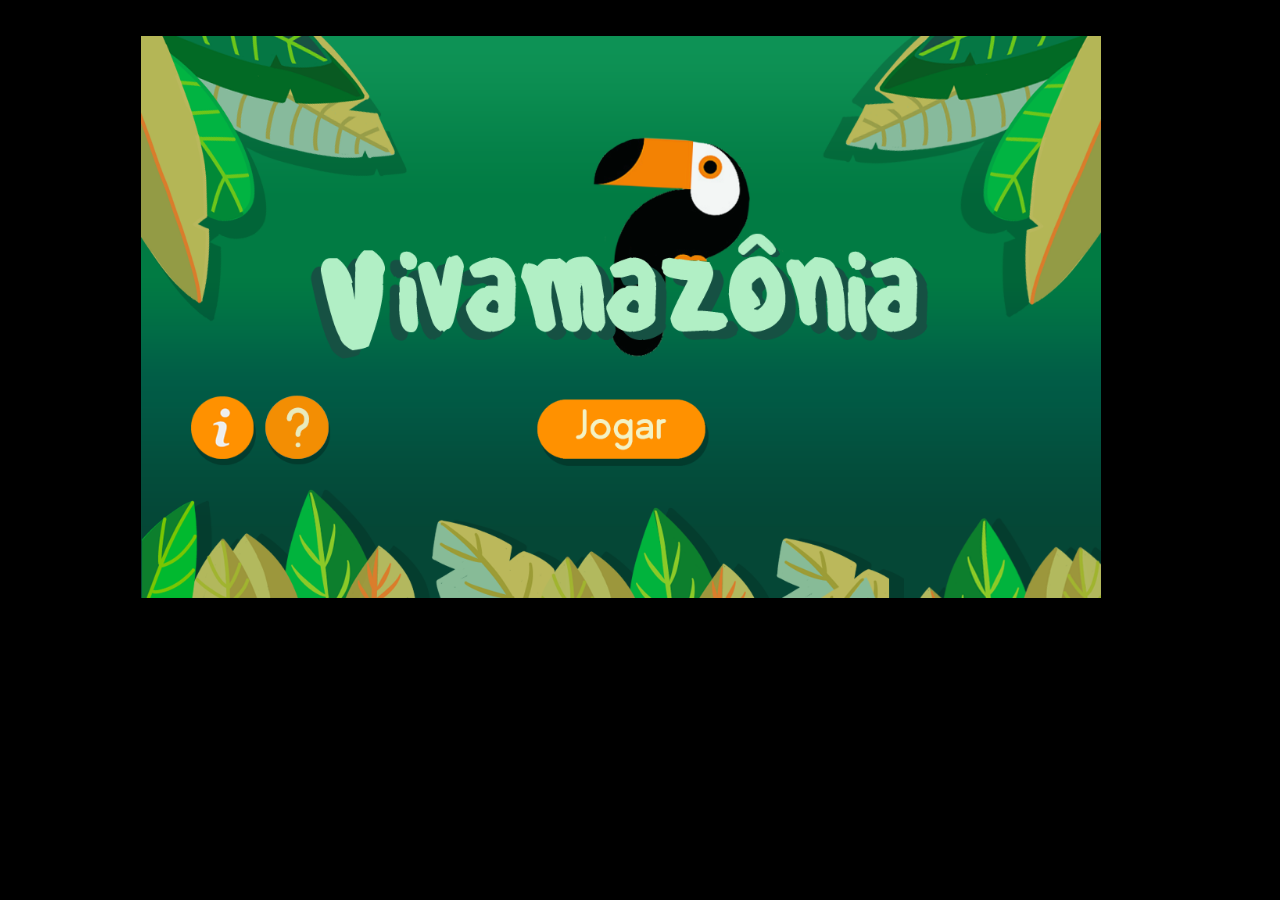
==== index.html @ 50bfc548 "designs" ====
<html>
    <head>
        <meta charset="utf-8" />
        <link rel="stylesheet" type="text/css" href="css/style.css" />
        <link rel="stylesheet" type="text/css" href="css/locais.css" />
        <link rel="stylesheet" type="text/css" href="css/sede.css" />
        <link rel="stylesheet" type="text/css" href="css/trafico_animais.css" />
        <link rel="stylesheet" type="text/css" href="css/queimada.css" />
        <link rel="stylesheet" type="text/css" href="css/poluicao.css" />
        <link rel="stylesheet" type="text/css" href="css/desmatamento.css" />
        <script src="js/jquery.min.js"></script>
    </head>
    <body>
        
        <div id="main_div" class="inicio">
            <div id="inicio">
                <div id="info_btn"></div>
                <div id="como_jogar_btn"></div>
                <div id="jogar_btn"></div>
            </div>
            <div id="floresta">
                <div id="floresta_btn"></div>
                <div id="animais_btn"></div>
                <div id="reflorestamento_btn"></div>
                <div id="lago_btn"></div>
                <div id="sede_btn"></div>
            </div>
            <div id="voltar_btn"></div>
            <div id="comunica" onclick="proxima_fala()">
                <div id="comunica_personagem">
                    
                </div>
                <div id="caixa_texto">
                    <div id="texto"></div>
                    <div id="proxima_fala_btn"></div>
                </div>
            </div>
            <br/>
            <br/>
            <br/>
            <br/>
            <br/>
            <br/>
            <div id="trafico_animais">
                <div id="lanterna">
                    <div id="luz1"><div id="ident1"></div></div>
                    <div id="luz2"><div id="ident2"></div></div>
                </div>
                <div id="trafico_animais_jaula">
                    <div id="trafico_animais_carregando"></div>
                    <div id="trafico_animais_inicio_jaula"></div>
                    <div id="trafico_animais_fim_jaula"></div>
                </div>
            </div>
            <div id="queimadas_resgatar">
                <div id="queimadas_resgatar_onça"></div>
                <div id="queimadas_resgatar_harpia"></div>
                <div id="queimadas_resgatar_tucano"></div>
                <div id="queimadas_resgatar_anta"></div>
            </div>
            <div id="queimadas_apagar">
                <div class="linha-queimada linha1">
                    <div class="local-queimada"></div>
                    <div class="local-queimada"></div>
                    <div class="local-queimada"></div>
                    <div class="local-queimada"></div>
                    <div class="local-queimada"></div>
                    <div class="local-queimada"></div>
                    <div class="local-queimada"></div>
                    <div class="local-queimada"></div>
                </div>
                <div class="linha-queimada linha2">
                    <div class="local-queimada"></div>
                    <div class="local-queimada"></div>
                    <div class="local-queimada"></div>
                    <div class="local-queimada"></div>
                    <div class="local-queimada"></div>
                    <div class="local-queimada"></div>
                    <div class="local-queimada"></div>
                    <div class="local-queimada"></div>
                </div>
                <div class="linha-queimada linha3">
                    <div class="local-queimada"></div>
                    <div class="local-queimada"></div>
                    <div class="local-queimada"></div>
                    <div class="local-queimada"></div>
                    <div class="local-queimada"></div>
                    <div class="local-queimada"></div>
                    <div class="local-queimada"></div>
                    <div class="local-queimada"></div>
                </div>
                <div class="linha-queimada linha4">
                    <div class="local-queimada"></div>
                    <div class="local-queimada"></div>
                    <div class="local-queimada"></div>
                    <div class="local-queimada"></div>
                    <div class="local-queimada"></div>
                    <div class="local-queimada"></div>
                    <div class="local-queimada"></div>
                    <div class="local-queimada"></div>
                </div>
            </div>
            <div id="desmatamento">
                <div id="area_desmatada">
                    <div class="planta_desmatamento tronco"></div>
                    <div class="planta_desmatamento tronco"></div>
                    <div class="planta_desmatamento tronco"></div>
                    <div class="planta_desmatamento tronco"></div>
                    <div class="planta_desmatamento tronco"></div>
                    <div class="planta_desmatamento tronco"></div>
                </div>
                <div id="ferramentas_desmatamento">
                    <div id="pá_desmatamento" onclick="mudar('pa')"></div>
                    <div id="enxada_desmatamento" onclick="mudar('enxada')"></div>
                    <div id="muda_desmatamento" onclick="mudar('muda')"></div>
                    <div id="regador_desmatamento" onclick="mudar('regador')"></div>
                </div>
            </div>
            <div id="poluicao">
                <div id="poluicao_esteira1"></div>
                <div id="poluicao_esteira2"></div>
                <div id="poluicao_lixeiras">
                    <div class="plastico" onclick="jogarLixo('plastico')"></div>
                    <div class="papel" onclick="jogarLixo('papel')"></div>
                    <div class="metal" onclick="jogarLixo('metal')"></div>
                    <div class="vidro" onclick="jogarLixo('vidro')"></div>
                </div>
            </div>
            <div id="sede">
                <div id="sede_menu">
                    <div id="sede_onça"><div class="bloqueado"></div></div>
                    <div id="sede_harpia"><div class="bloqueado"></div></div>
                    <div id="sede_tucano"><div class="bloqueado"></div></div>
                    <div id="sede_anta"><div class="bloqueado"></div></div>
                    <div id="sede_jacaretinga"><div class="bloqueado"></div></div>
                    <div id="sede_boto"><div class="bloqueado"></div></div>
                    <div id="sede_peixe_boi"><div class="bloqueado"></div></div>
                    <div id="sede_pirarucu"><div class="bloqueado"></div></div>
                </div>
                <div id="sede_onça_info" class="sede_info">
                    <div class="titulo">
                        <h1>Onca-Pintada</h1>
                    </div>
                    <div class="imagens">
                        <img src="https://s2.glbimg.com/MRvxwNk-tYkvrnJihlxI3A-bkm0=/0x0:2000x1500/984x0/smart/filters:strip_icc()/s.glbimg.com/jo/g1/f/original/2019/01/14/img_7549_felino_aJjLrq4.jpg" style="width: 100%;" />
                        <div class="texto">
                            Falar em mata atlântica sem citar a onça-pintada é o mesmo que ir à praia e não ver o mar. Na Amazônia elas existem em menor quantidade que no Pantanal, devido à dificuldade de encontrar alimento por ali. Suas presas mais comuns são os animais jovens, idosos e doentes. As onças gostam de caçadas fáceis. 
                        </div>
                    </div>
                </div>
                <div id="sede_harpia_info" class="sede_info">
                    <div class="titulo">
                        <h1>harpia</h1>
                    </div>
                    <div class="imagens">
                        <img src="https://uploads.bemparana.com.br/upload/image/noticia/noticia_340458_img1_harpia.jpg" style="width: 100%;" />
                        <div class="texto">
                            Com aproximadamente dois metros de envergadura de asas abertas e com garras do mesmo tamanho das de um urso-pardo, a harpia, também conhecida como gavião-real, é considerada a ave de rapina mais poderosa do mundo. Mesmo com esse tamanho todo, ela voa de maneira tranquila e habilidosa entre as árvores da floresta.
                        </div>
                    </div>
                </div>
                <div id="sede_tucano_info" class="sede_info">
                    <div class="titulo">
                        <h1>Tucano</h1>
                    </div>
                    <div class="imagens">
                        <img src="https://casadospassaros.net/wp-content/uploads/2016/12/Tucano-Toco-1200x720.jpg" style="width: 100%;" />
                        <div class="texto">
                            Os tucanos alimentam-se principalmente de frutas, mas também podem comer insetos, cobras, rãs e lagartos. Muitas vezes eles invadem os ninhos de pássaros canoros e comem seus ovos ou até mesmo seus filhotes. Para se alimentar, o tucano pega a comida com a ponta do bico e joga a cabeça para trás, mandando o alimento para a garganta. 
                        </div>
                    </div>
                </div>
                <div id="sede_anta_info" class="sede_info">
                    <div class="titulo">
                        <h1>Anta</h1>
                    </div>
                    <div class="imagens">
                        <img src="https://www.infoescola.com/wp-content/uploads/2008/06/anta-filhote_466133087.jpg" style="width: 100%;" />
                        <div class="texto">
                            O maior mamífero da América do Sul pode ser encontrado em todo país, embora esteja quase extinta na Caatinga. A anta é uma excelente nadadora e mergulha rapidamente quando se sente ameaçada. Na Amazônia, ela visita saleiros naturais para conseguir os alimentos que não obtém em sua dieta de folhas e frutos.
                        </div>
                    </div>
                </div>
                <div id="sede_jacaretinga_info" class="sede_info">
                    <div class="titulo">
                        <h1>Jacaretinga</h1>
                    </div>
                    <div class="imagens">
                        <img src="http://painel.portalamazonia.com/uploads/RTEmagicC_jacares-igarapes-manaus-1.jpg.jpg" style="width: 100%;" />
                        <div class="texto">
                            Quando pequenos estes jacarés alimentam-se de insetos, sapos e outros animais menores, mas na vida adulta costumam comer peixe. Para caçar seu alimento, eles agem de forma bastante preguiçosa: eles abrem a boca contra a correnteza e esperam que algum peixe simplesmente caia na armadilha.
                        </div>
                    </div>
                </div>
                <div id="sede_pirarucu_info" class="sede_info">
                    <div class="titulo">
                        <h1>Pirarucu</h1>
                    </div>
                    <div class="imagens">
                        <img src="http://1.bp.blogspot.com/-wntQBtNSmwQ/T7Pnjyfq-fI/AAAAAAAABfQ/G7tvAlhoD4o/s1600/pirarucu.jpg" style="width: 100%;" />
                        <div class="texto">
                            O pirarucu (Arapaima gigas) é um dos maiores peixes de água doce do planeta. Nativo da Amazônia, ele promove benefícios para o ecossistema e comunidades que vivem da pesca. Seu nome vem de dois termos indígenas pira, “peixe”, e urucum, “vermelho”, devido à cor de sua cauda. Por ser um peixe de grandes dimensões.
                        </div>
                    </div>
                </div>
                <div id="sede_boto_info" class="sede_info">
                    <div class="titulo">
                        <h1>Boto</h1>
                    </div>
                    <div class="imagens">
                        <img src="http://2.bp.blogspot.com/--uXWbHJtwNg/TbdW1iyFycI/AAAAAAAAWj0/sSMw1-7FrIE/s1600/boto-cor-de-rosa.jpg" style="width: 100%;" />
                        <div class="texto">
                            Parte do folclore brasileiro, os botos são conhecidos por seu comportamento brincalhão, semelhante ao dos golfinhos. Eles se alimentam de peixes, lulas e crustáceos que conseguem engolir sem mastigar. Estes animais são ameaçados pois as pessoas acreditam que quem possui um olho deles arranja namorado mais rápido.
                        </div>
                    </div>
                </div>
                <div id="sede_peixe_boi_info" class="sede_info">
                    <div class="titulo">
                        <h1>Peixe boi</h1>
                    </div>
                    <div class="imagens">
                        <img src="https://ferdinandodesousa.files.wordpress.com/2019/07/peixe-boi-3.jpg?w=730" style="width: 100%;" />
                        <div class="texto">
                            Os peixes-bois são mamíferos aquáticos da ordem dos sirênios. O nome foi escolhido por causa do canto desses animais, que fez com que navegadores o associassem às mitológicas sereias. Existem quatro espécies de peixe-boi no mundo, e uma delas vive apenas em água doce, aqui no Brasil, mais especificamente na Amazônia.
                        </div>
                    </div>
                </div>
            </div>
        </div>
    </body>
    <script src="js/telas.js"></script>
    <script src="js/inicial.js"></script>
    <script src="js/falas.js"></script>
    <script src="js/sede.js"></script>
    <script src="js/queimada.js"></script>
    <script src="js/desmatamento.js"></script>
    <script src="js/poluicao.js"></script>
    <script src="js/trafico_animais.js"></script>
    </html>
---- css/style.css ----
@font-face { font-family: Roadbrush; src: url('fonts/KTF-Roadbrush.ttf'); }
@font-face { font-family: Odin; src: url('fonts/Odin Rounded - Regular.otf'); }

@font-face { 
    font-family: AristaPro-Fat; 
    src: url('fonts/Arista\ Light.ttf'); 
}
html{
    background: black;
    cursor: url("../assets/tela/apontador_seta.png"), auto;
}
*{
    z-index: 0;
    cursor: url("../assets/tela/apontador_seta.png"), auto;
}
#comunica{
    display: none;
    position: absolute;
    width: 100%;
    height: 100%;
    z-index: 4;
}
#texto{
    font-family: 'AristaPro-Fat', sans-serif !important;
    letter-spacing: 1px;
}
#caixa_texto{
    width: 67%;
    right: 0%;
    bottom: 0;
    font-family: 'AristaPro-Fat', sans-serif !important;
    position: absolute;
    background-image: url(../assets/dialogo.png);
    background-repeat: no-repeat;
    background-size: 100%;
    height: 36%;
}
#comunica_personagem{
    width: 39.5%;
    left: 0;
    bottom: 0;
    z-index: 4;
    background-image: url(../assets/julia1.png);
    background-size: 100%;
    background-repeat: no-repeat;
    background-position-y: bottom;
    position: absolute;
    height: 66%;
}
#proxima_fala_btn{
    width: 8%;
    height: 31%;
    right: 3%;
    bottom: 16%;
    position: absolute;
    /*background: url("../assets/next.png");
    background-size: 100%;
    background-repeat: no-repeat;
    background-position-y: bottom;*/
}
#texto{
    padding: 8%;
    padding-top: 10%;
    font-family: Odin;
    font-size: 30px;
    color: white;
}
---- css/locais.css ----
/*Configura main */


#main_div{
    position: absolute;
    height: 91%;
    width: 75%;
    margin: 0;
    padding: 0;
    left: 11%;
    top: 4%;
    background-size: 100%;
    background-repeat: no-repeat;
}

/*Tela inicial*/
#info_btn, #como_jogar_btn, #jogar_btn, #voltar_btn{
    cursor: url("../assets/tela/apontador_mão.png"), auto;
    position: absolute;
    width: 7%;
    height: 13%;
    bottom: 23%;
}
#info_btn{
    left: 5%;
}
#como_jogar_btn{
    left: 13%;
}
#jogar_btn{
    left: 41%;
    width: 18%;
}

#voltar_btn{
    z-index: 5;
    background-image: url("../assets/voltar.png");
    background-size: 100%;
    top: 2%;
    right: 2%;
    height: 11%;
}
#floresta_btn, #animais_btn, #reflorestamento_btn, #lago_btn, #sede_btn{
    position: absolute;
    opacity: 30%;
}
#floresta_btn{
    width: 26%;
    height: 40%;
    left: 0;
    top: 0;
    background: red;
}
#animais_btn{
    width: 17%;
    height: 22%;
    left: 11%;
    bottom: 13%;
    background: orangered;
}
#reflorestamento_btn{
    width: 24%;
    height: 31%;
    left: 37%;
    bottom: 0;
    background: blueviolet;
}
#lago_btn{
    width: 31%;
    height: 50%;
    bottom: 0;
    right: 0;
    background: blue;
}
#sede_btn{
    width: 26%;
    height: 44%;
    left: 36%;
    top: 22%;
    background: green;
}


.inicio{
    background-image: url("../assets/tela/inicio.png") !important;
}
.info{
    background-image: url("../assets/tela/info.png") !important;
}
.como_jogar{
    background-image: url("../assets/tela/como_joga.png") !important;
}
.floresta{
    background-image: url("../images/main.jpeg") !important;
}
.trafico_animais{
    background-image: url("../assets/resgate/salvamento\ boto1.png") !important;
}
.trafico_boto_seguro{
    background-image: url("../assets/resgate/salvamento\ boto1.png") !important;
}
.trafico_boto_aproximando{
    background-image: url("../assets/resgate/salvamento\ boto2.png") !important;
}
.trafico_boto_perigo{
    background-image: url("../assets/resgate/salvamento\ boto3.png") !important;
}
.trafico_pirarucu_seguro{
    background-image: url("../assets/resgate/salvamento\ pirarucu1.png") !important;
}
.trafico_pirarucu_aproximando{
    background-image: url("../assets/resgate/salvamento\ pirarucu2.png") !important;
}
.trafico_pirarucu_perigo{
    background-image: url("../assets/resgate/salvamento\ pirarucu3.png") !important;
}
.trafico_peixe_boi_seguro{
    background-image: url("../assets/resgate/salvamento\ peixe_boi1.png") !important;
}
.trafico_peixe_boi_aproximando{
    background-image: url("../assets/resgate/salvamento\ peixe_boi2.png") !important;
}
.trafico_peixe_boi_perigo{
    background-image: url("../assets/resgate/salvamento\ peixe_boi3.png") !important;
}
.desmatamento{
    background-image: url("../assets/tela/desmatamento.png") !important;
    background-size: 100%;
}
.queimadas_resgatar{
    background-image: url("../assets/tela/queimadas_resgatar.png") !important;
}
.queimadas_resgatar_onça{
    background-image: url("../assets/tela/queimadas_resgatar_onça.png") !important;
}
.queimadas_resgatar_aves{
    background-image: url("../assets/tela/queimadas_resgatar_aves.png") !important;
}
.queimadas_resgatar_anta{
    background-image: url("../assets/tela/queimadas_resgatar_anta.png") !important;
}
.queimadas_apagar{
    background-image: url("../assets/tela/queimadas_apagar.png") !important;
}
.poluicao{
    background-image: url("../assets/tela/rio.png") !important;
}
.sede{
    background-image: url("../assets/tela/sede.png") !important;
}

#voltar_btn, #queimadas_resgatar, #queimadas_apagar, #desmatamento, #poluicao, #trafico_animais, #floresta{
    display: none;
}
---- css/sede.css ----
#sede{
    position: absolute;
    width: 100%;
    height: 82%;
    display: none;
}
#sede_menu > div{
    width: 100%;
    height: 100%;
    top: 0%;
    border-radius: 20px;
    background-size: 90%;
    background-repeat: no-repeat;
    background-position-x: center;
    background-position-y: center;
    background-color:#044b3a;
}

.bloqueado{
    display: none;
    width: 100%;
    height: 100%;
    background: gray;
    border-radius: 20px;
    opacity: 70%;
}

#sede_onça{
    background-image: url("../assets/animais/onça.png");
    grid-area: onça;
}

#sede_harpia{
    background-image: url("../assets/animais/harpia.png");
    background-size: 130% !important;
    grid-area: harpia;
}

#sede_tucano{
    background-image: url("../assets/animais/tucano.png");
    grid-area: tucano;
    background-size: 70% !important;
}
#sede_anta{
    background-image: url("../assets/animais/anta.png");
    grid-area: anta;
}

#sede_boto{
    background-image: url("../assets/animais/boto.png");
    grid-area: boto;
}

#sede_peixe_boi{
    background-image: url("../assets/animais/peixe_boi.png");
    grid-area: peixe_boi;
}
#sede_pirarucu{
    background-image: url("../assets/animais/pirarucu.png");
    grid-area: pirarucu;
}

#sede_jacaretinga{
    background-image: url("../assets/animais/jacaretinga.png");
    grid-area: jacaretinga;
}

.sede_info{
    position: absolute;
    left: 5%;
    width: 90%;
    height: 100%;
    display: none;
}
#sede_menu{
    width: 69%;
    height: 92%;
    left: 15%;
    top: 6%;
    position: absolute;
    display: grid;
	grid-template-columns: 25% 25% 25% 25%;
	grid-template-rows: 40% 40%;
	grid-template-areas:
        "onça harpia tucano anta"
        "pirarucu boto jacaretinga peixe_boi";
	grid-gap: 10px;
}
.sede_info .imagens{
    display: flex;    
    position: absolute;
    width: 91%;
    height: 79%;
    left: 6%;
    top: 7%;
}
.sede_info .imagens .texto{
    max-width: 40%;
    font-size: 170%;
    font-family: 'AristaPro-Fat', sans-serif !important;
    color: white;
}

.sede_info .imagens .texto{
    padding: 3%;
    padding-top: 0;
}

.sede_info .imagens > img{
    padding-top: 0;
    border-radius: 20px;
}
.sede_info .titulo{
    color: white;
    margin-top: -6%;
    text-align: center;
    font-family: Roadbrush;
    position: absolute;
    left: 40%;
}
---- css/trafico_animais.css ----
#trafico_animais_salvando{
    height: 100%;
    width: 50%;
    position: absolute;
    left: 40%;
}
#trafico_animais_porcentagem{
    width: 200px;
    height: 200px;
    background: white;
    position: absolute;
    top: 87.5%;
}
#trafico_animais_jaula{
    width: 42%;
    height: 51%;
    position: absolute;
    top: 20%;
    left: 33%;
    font-size: 30px;
    color: #ff9100;
}
#trafico_animais_inicio_jaula, #trafico_animais_fim_jaula{
    width: 1px;
    height: 1px;
    position: absolute;
}
#trafico_animais_inicio_jaula{
    left: 0;
    top: 0;
}
#trafico_animais_fim_jaula{
    right: 0;
    bottom: 0;
}

#luz1, #luz2{
    position: absolute;
    right: 0;
    width: 77%;
    height: 36%;
    z-index: 3;
}
#luz1 {
    transform: skew(0deg, 10deg);
    top: 22%;
}
#luz2 {
    transform: skew(0deg, -10deg);
    top: 40%;
}
#lanterna{
    display: block;
}

#ident1, #ident2{
    width:1px;
    height: 1px;
    position: absolute;
    display: none;
}

#trafico_animais_inicio_jaula, #trafico_animais_fim_jaula{
    width: 1px;
    height: 1px;
    position: absolute;
}
---- css/queimada.css ----
.local-queimada{
    width: 10%;
    height: 100%;
    position: absolute;
}
.linha-queimada{
    letter-spacing:-.31em;
    *letter-spacing:normal;
    *word-spacing:-.43em;
    text-rendering:optimizespeed;
    display:-webkit-flex;
    -webkit-flex-flow:row wrap;
    display:-ms-flexbox;
    -ms-flex-flow:row wrap;
    -ms-align-content:flex-start;
    -webkit-align-content:flex-start;
    align-content:flex-start;
    width: 98%;
    height: 16%;
    position: absolute;
}
.linha-queimada.linha1{
    top: 17%;
}
.linha-queimada.linha2{
    top: 34%;
}
.linha-queimada.linha3{
    top: 51%;
}
.linha-queimada.linha4{
    top: 68%;
}
.linha-queimada > :nth-child(1){
    left: 4%;
}
.linha-queimada > :nth-child(2){
    left: 16%;
}
.linha-queimada > :nth-child(3){
    left: 28%;
}
.linha-queimada > :nth-child(4){
    left: 40%;
}
.linha-queimada > :nth-child(5){
    left: 52%;
}
.linha-queimada > :nth-child(6){
    left: 64%;
}
.linha-queimada > :nth-child(7){
    left: 76%;
}
.linha-queimada > :nth-child(8){
    left: 88%;
}
.floresta-fogo-queimada{
    background-image: url('../assets/queimadas/chama.png');
    background-size: 65%;
    background-repeat: no-repeat;
    background-position-x: center;
}

#queimadas_resgatar_onça, #queimadas_resgatar_harpia, #queimadas_resgatar_tucano, #queimadas_resgatar_anta{
    position: absolute;
    width: 7%;
    height: 13%;
    bottom: 23%;
}

#queimadas_resgatar_onça{
    width: 20%;
    left: 20%;
    top: 35%;
}

#queimadas_resgatar_harpia{
    top: 11%;
    left: 19%;
    height: 15%;
}
#queimadas_resgatar_tucano{
    top: 1%;
    right: 22%;
}
#queimadas_resgatar_anta{
    width: 19%;
    height: 20%;
    bottom: 14%;
    right: 12%;
}

#queimadas_resgatar_onça,#queimadas_resgatar_harpia,#queimadas_resgatar_tucano, #queimadas_resgatar_anta{
    display: none;
}
---- css/poluicao.css ----
#poluicao_esteira1, #poluicao_esteira2, #poluicao_esteira3{
    position: absolute;
    display: flex;
    width: 99%;
    height: 16%;
    margin: 0;
    padding: 0;
    left: 0%;
    top: 43%;
}
#poluicao_esteira2{
    top: 52%;
}
#poluicao_lixeiras{
    position: absolute;
    display: flex;
    width: 49%;
    height: 25%;
    bottom: 0;
    left: 25%;
}
.poluicao_item{
    width: 10%;
    height: 100%;
    position: absolute;
    background-repeat: no-repeat;
}
#poluicao_lixeiras .plastico{
    left: 26%;
}
#poluicao_lixeiras .papel{
    left: 36%;
}
#poluicao_lixeiras .metal{
    left: 46%;
}
#poluicao_lixeiras .vidro{
    left: 56%;
}
#poluicao_lixeiras > div{
    width: 100%;
    height: 100%;
}
.poluicao_item.plastico{
    background-image: url("../assets/lixo/plástico.png");
    background-size: 90%;
    background-position-y: bottom;
}
.poluicao_item.papel{
    background-image: url("../assets/lixo/papel.png");
    background-size: 90%;
    background-position-y: bottom;
}
.poluicao_item.metal{
    background-image: url("../assets/lixo/metal.png");
    background-size: 90%;
    background-position-y: bottom;
}
.poluicao_item.vidro{
    background-image: url("../assets/lixo/vidro.png");
    background-size: 90%;
    background-position-y: bottom;
}
#poluicao_lixeiras > div{
    background-size: 100%;
    background-repeat: no-repeat;
    background-position-x: center;
}
#poluicao_lixeiras > .plastico{
    background-image: url("../assets/lixeira/plástico.png");
}
#poluicao_lixeiras > .metal{
    background-image: url("../assets/lixeira/metal.png");
}
#poluicao_lixeiras > .vidro{
    background-image: url("../assets/lixeira/vidro.png");
}
#poluicao_lixeiras > .papel{
    background-image: url("../assets/lixeira/papel.png");
}
---- css/desmatamento.css ----
#ferramentas_desmatamento{
    display: flex;
    text-align: center;
    position: absolute;
    height: 30%;
    width: 100%;
    bottom: 0;
}
#area_desmatada{
    display: flex;
    position: absolute;
    width: 100%;
    height: 18%;
}
.tronco{
    background-image: url("../assets/desmatamento/tronco.png");
}
.buraco{
    background-image: url("../assets/desmatamento/buraco.png");
}
.buraco_arrado{
    background-image: url("../assets/desmatamento/terra\ arada.png");
}
.buraco_muda{
    background-image: url("../assets/desmatamento/muda\ plantada.png");
}
.muda_agoada{
    background-image: url("../assets/desmatamento/muda\ plantada.png");
}
#ferramentas_desmatamento > div{
    background-size: 100%;
    background-repeat: no-repeat;
    background-position-y: center;
    background-position-y: center;
    margin: 0 3%;
    width: 20%;
    height: 100%;
}
#pá_desmatamento{
    background-image: url("../assets/desmatamento/pa.png");
    cursor: url("../assets/desmatamento/pa_mouse.png"), auto;        
}
#muda_desmatamento{
    background-image: url("../assets/desmatamento/muda.png");
    cursor: url("../assets/desmatamento/muda_mouse.png"), auto;        
}
#enxada_desmatamento{
    background-image: url("../assets/desmatamento/enxada.png");
    cursor: url("../assets/desmatamento/enxada_mouse.png"), auto;     
}
#regador_desmatamento{
    background-image: url("../assets/desmatamento/regador.png");
    cursor: url("../assets/desmatamento/regador_mouse.png"), auto;
}
.planta_desmatamento{
    width: 30%;
    height: 100%;
    background-size: 100%;
    background-repeat: no-repeat;
    margin: 0.5%;
}
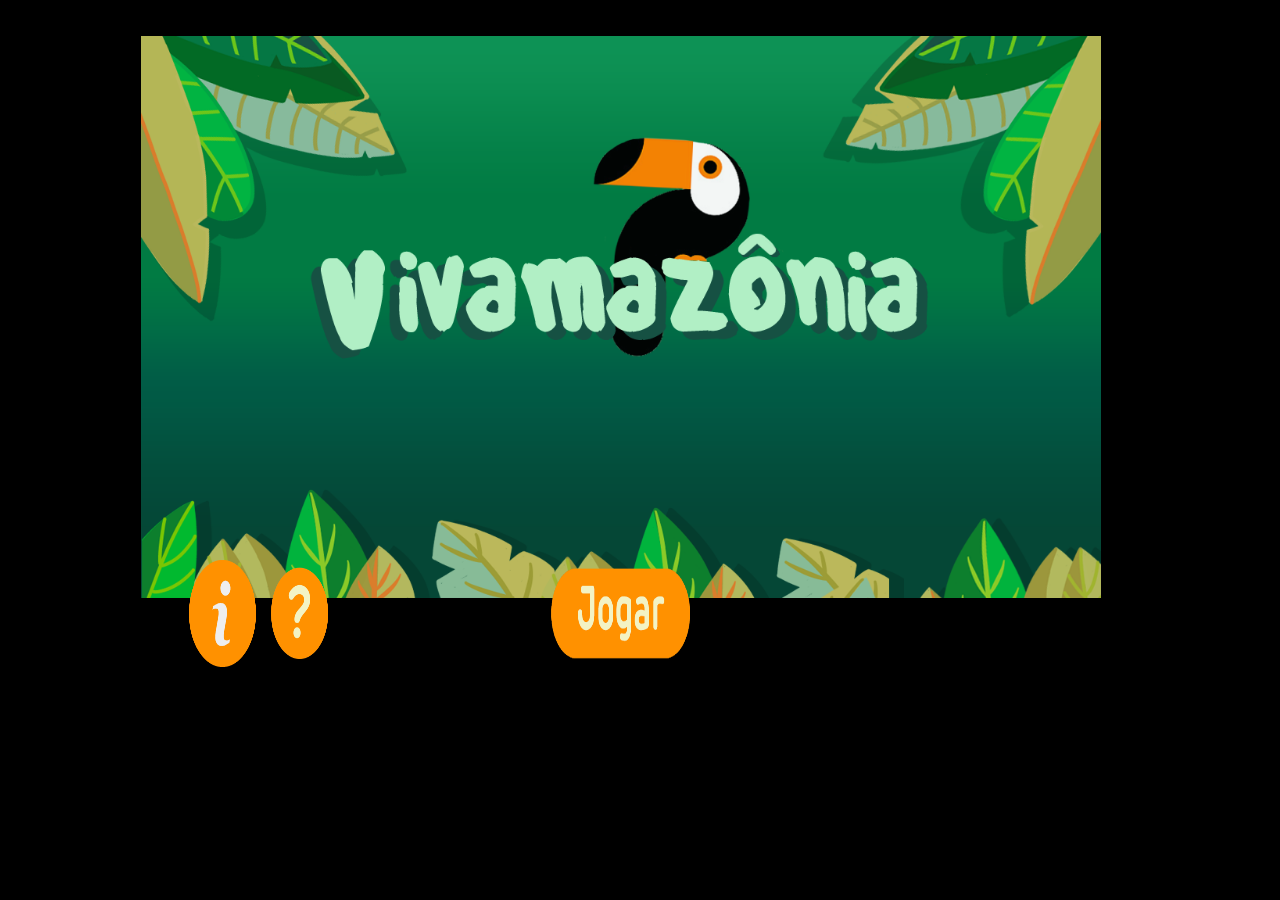
==== commit ed0a71c9: "Sede" ====
--- a/index.html
+++ b/index.html
@@ -14,16 +14,16 @@
         
         <div id="main_div" class="inicio">
             <div id="inicio">
-                <div id="info_btn"></div>
-                <div id="como_jogar_btn"></div>
-                <div id="jogar_btn"></div>
+                <div id="info_btn"><img src="assets/info.png"></div>
+                <div id="como_jogar_btn"><img src="assets/como_joga.png"></div>
+                <div id="jogar_btn"><img src="assets/jogar.png"></div>
             </div>
             <div id="floresta">
-                <div id="floresta_btn"></div>
-                <div id="animais_btn"></div>
-                <div id="reflorestamento_btn"></div>
-                <div id="lago_btn"></div>
-                <div id="sede_btn"></div>
+                <div id="floresta_btn"><img src="assets/floresta/queimada.png" style="width: 97%;"/></div>
+                <div id="animais_btn"><img src="assets/floresta/jaula.png"/></div>
+                <div id="reflorestamento_btn"><img src="assets/floresta/madeira.png" style="width: 116%;"/></div>
+                <div id="lago_btn"><img src="assets/floresta/rio.png"/></div>
+                <div id="sede_btn"><img src="assets/floresta/sede.png" style="width: 97%;"/></div>
             </div>
             <div id="voltar_btn"></div>
             <div id="comunica" onclick="proxima_fala()">
@@ -120,10 +120,10 @@
                 <div id="poluicao_esteira1"></div>
                 <div id="poluicao_esteira2"></div>
                 <div id="poluicao_lixeiras">
-                    <div class="plastico" onclick="jogarLixo('plastico')"></div>
-                    <div class="papel" onclick="jogarLixo('papel')"></div>
-                    <div class="metal" onclick="jogarLixo('metal')"></div>
-                    <div class="vidro" onclick="jogarLixo('vidro')"></div>
+                    <div class="plastico"></div>
+                    <div class="papel"></div>
+                    <div class="metal"></div>
+                    <div class="vidro"></div>
                 </div>
             </div>
             <div id="sede">
@@ -142,10 +142,10 @@
                         <h1>Onca-Pintada</h1>
                     </div>
                     <div class="imagens">
-                        <img src="https://s2.glbimg.com/MRvxwNk-tYkvrnJihlxI3A-bkm0=/0x0:2000x1500/984x0/smart/filters:strip_icc()/s.glbimg.com/jo/g1/f/original/2019/01/14/img_7549_felino_aJjLrq4.jpg" style="width: 100%;" />
-                        <div class="texto">
-                            Falar em mata atlântica sem citar a onça-pintada é o mesmo que ir à praia e não ver o mar. Na Amazônia elas existem em menor quantidade que no Pantanal, devido à dificuldade de encontrar alimento por ali. Suas presas mais comuns são os animais jovens, idosos e doentes. As onças gostam de caçadas fáceis. 
-                        </div>
+                        <img src="assets/animais/onça_real.png" style="width: 100%;" />
+                    </div>
+                    <div class="texto">
+                        <p>Falar em mata atlântica sem citar a onça-pintada é o mesmo que ir à praia e não ver o mar. Na Amazônia elas existem em menor quantidade que no Pantanal, devido à dificuldade de encontrar alimento por ali. Suas presas mais comuns são os animais jovens, idosos e doentes. As onças gostam de caçadas fáceis. </p>
                     </div>
                 </div>
                 <div id="sede_harpia_info" class="sede_info">
@@ -153,10 +153,10 @@
                         <h1>harpia</h1>
                     </div>
                     <div class="imagens">
-                        <img src="https://uploads.bemparana.com.br/upload/image/noticia/noticia_340458_img1_harpia.jpg" style="width: 100%;" />
-                        <div class="texto">
-                            Com aproximadamente dois metros de envergadura de asas abertas e com garras do mesmo tamanho das de um urso-pardo, a harpia, também conhecida como gavião-real, é considerada a ave de rapina mais poderosa do mundo. Mesmo com esse tamanho todo, ela voa de maneira tranquila e habilidosa entre as árvores da floresta.
-                        </div>
+                        <img src="assets/animais/harpia_real.png" style="width: 100%;" />
+                    </div>
+                    <div class="texto">
+                        <p>Com aproximadamente dois metros de envergadura de asas abertas e com garras do mesmo tamanho das de um urso-pardo, a harpia, também conhecida como gavião-real, é considerada a ave de rapina mais poderosa do mundo. Mesmo com esse tamanho todo, ela voa de maneira tranquila e habilidosa entre as árvores da floresta.</p>
                     </div>
                 </div>
                 <div id="sede_tucano_info" class="sede_info">
@@ -164,10 +164,10 @@
                         <h1>Tucano</h1>
                     </div>
                     <div class="imagens">
-                        <img src="https://casadospassaros.net/wp-content/uploads/2016/12/Tucano-Toco-1200x720.jpg" style="width: 100%;" />
-                        <div class="texto">
-                            Os tucanos alimentam-se principalmente de frutas, mas também podem comer insetos, cobras, rãs e lagartos. Muitas vezes eles invadem os ninhos de pássaros canoros e comem seus ovos ou até mesmo seus filhotes. Para se alimentar, o tucano pega a comida com a ponta do bico e joga a cabeça para trás, mandando o alimento para a garganta. 
-                        </div>
+                        <img src="assets/animais/tucano_real.png" style="width: 100%;" />
+                    </div>
+                    <div class="texto">
+                        <p>Os tucanos alimentam-se principalmente de frutas, mas também podem comer insetos, cobras, rãs e lagartos. Muitas vezes eles invadem os ninhos de pássaros canoros e comem seus ovos ou até mesmo seus filhotes. Para se alimentar, o tucano pega a comida com a ponta do bico e joga a cabeça para trás, mandando o alimento para a garganta. </p>
                     </div>
                 </div>
                 <div id="sede_anta_info" class="sede_info">
@@ -175,10 +175,10 @@
                         <h1>Anta</h1>
                     </div>
                     <div class="imagens">
-                        <img src="https://www.infoescola.com/wp-content/uploads/2008/06/anta-filhote_466133087.jpg" style="width: 100%;" />
-                        <div class="texto">
-                            O maior mamífero da América do Sul pode ser encontrado em todo país, embora esteja quase extinta na Caatinga. A anta é uma excelente nadadora e mergulha rapidamente quando se sente ameaçada. Na Amazônia, ela visita saleiros naturais para conseguir os alimentos que não obtém em sua dieta de folhas e frutos.
-                        </div>
+                        <img src="assets/animais/anta_real.png" style="width: 100%;" />
+                    </div>
+                    <div class="texto">
+                        <p>O maior mamífero da América do Sul pode ser encontrado em todo país, embora esteja quase extinta na Caatinga. A anta é uma excelente nadadora e mergulha rapidamente quando se sente ameaçada. Na Amazônia, ela visita saleiros naturais para conseguir os alimentos que não obtém em sua dieta de folhas e frutos.</p>
                     </div>
                 </div>
                 <div id="sede_jacaretinga_info" class="sede_info">
@@ -186,10 +186,10 @@
                         <h1>Jacaretinga</h1>
                     </div>
                     <div class="imagens">
-                        <img src="http://painel.portalamazonia.com/uploads/RTEmagicC_jacares-igarapes-manaus-1.jpg.jpg" style="width: 100%;" />
-                        <div class="texto">
-                            Quando pequenos estes jacarés alimentam-se de insetos, sapos e outros animais menores, mas na vida adulta costumam comer peixe. Para caçar seu alimento, eles agem de forma bastante preguiçosa: eles abrem a boca contra a correnteza e esperam que algum peixe simplesmente caia na armadilha.
-                        </div>
+                        <img src="assets/animais/jacaretinga_real.png" style="width: 100%;" />
+                    </div>
+                    <div class="texto">
+                        <p>Quando pequenos estes jacarés alimentam-se de insetos, sapos e outros animais menores, mas na vida adulta costumam comer peixe. Para caçar seu alimento, eles agem de forma bastante preguiçosa: eles abrem a boca contra a correnteza e esperam que algum peixe simplesmente caia na armadilha.</p>
                     </div>
                 </div>
                 <div id="sede_pirarucu_info" class="sede_info">
@@ -197,10 +197,10 @@
                         <h1>Pirarucu</h1>
                     </div>
                     <div class="imagens">
-                        <img src="http://1.bp.blogspot.com/-wntQBtNSmwQ/T7Pnjyfq-fI/AAAAAAAABfQ/G7tvAlhoD4o/s1600/pirarucu.jpg" style="width: 100%;" />
-                        <div class="texto">
-                            O pirarucu (Arapaima gigas) é um dos maiores peixes de água doce do planeta. Nativo da Amazônia, ele promove benefícios para o ecossistema e comunidades que vivem da pesca. Seu nome vem de dois termos indígenas pira, “peixe”, e urucum, “vermelho”, devido à cor de sua cauda. Por ser um peixe de grandes dimensões.
-                        </div>
+                        <img src="assets/animais/pirarucu_real.png" style="width: 100%;" />
+                    </div>
+                    <div class="texto">
+                        <p>O pirarucu (Arapaima gigas) é um dos maiores peixes de água doce do planeta. Nativo da Amazônia, ele promove benefícios para o ecossistema e comunidades que vivem da pesca. Seu nome vem de dois termos indígenas pira, “peixe”, e urucum, “vermelho”, devido à cor de sua cauda. Por ser um peixe de grandes dimensões.</p>
                     </div>
                 </div>
                 <div id="sede_boto_info" class="sede_info">
@@ -208,10 +208,10 @@
                         <h1>Boto</h1>
                     </div>
                     <div class="imagens">
-                        <img src="http://2.bp.blogspot.com/--uXWbHJtwNg/TbdW1iyFycI/AAAAAAAAWj0/sSMw1-7FrIE/s1600/boto-cor-de-rosa.jpg" style="width: 100%;" />
-                        <div class="texto">
-                            Parte do folclore brasileiro, os botos são conhecidos por seu comportamento brincalhão, semelhante ao dos golfinhos. Eles se alimentam de peixes, lulas e crustáceos que conseguem engolir sem mastigar. Estes animais são ameaçados pois as pessoas acreditam que quem possui um olho deles arranja namorado mais rápido.
-                        </div>
+                        <img src="assets/animais/boto_real.png" style="width: 100%;" />
+                    </div>
+                    <div class="texto">
+                        <p>Parte do folclore brasileiro, os botos são conhecidos por seu comportamento brincalhão, semelhante ao dos golfinhos. Eles se alimentam de peixes, lulas e crustáceos que conseguem engolir sem mastigar. Estes animais são ameaçados pois as pessoas acreditam que quem possui um olho deles arranja namorado mais rápido.</p>
                     </div>
                 </div>
                 <div id="sede_peixe_boi_info" class="sede_info">
@@ -219,10 +219,10 @@
                         <h1>Peixe boi</h1>
                     </div>
                     <div class="imagens">
-                        <img src="https://ferdinandodesousa.files.wordpress.com/2019/07/peixe-boi-3.jpg?w=730" style="width: 100%;" />
-                        <div class="texto">
-                            Os peixes-bois são mamíferos aquáticos da ordem dos sirênios. O nome foi escolhido por causa do canto desses animais, que fez com que navegadores o associassem às mitológicas sereias. Existem quatro espécies de peixe-boi no mundo, e uma delas vive apenas em água doce, aqui no Brasil, mais especificamente na Amazônia.
-                        </div>
+                        <img src="assets/animais/peixe_boi_real.png" style="width: 100%;" />
+                    </div>
+                    <div class="texto">
+                        <p>Os peixes-bois são mamíferos aquáticos da ordem dos sirênios. O nome foi escolhido por causa do canto desses animais, que fez com que navegadores o associassem às mitológicas sereias. Existem quatro espécies de peixe-boi no mundo, e uma delas vive apenas em água doce, aqui no Brasil, mais especificamente na Amazônia.</p>
                     </div>
                 </div>
             </div>
--- a/css/style.css
+++ b/css/style.css
@@ -1,34 +1,30 @@
 @font-face { font-family: Roadbrush; src: url('fonts/KTF-Roadbrush.ttf'); }
 @font-face { font-family: Odin; src: url('fonts/Odin Rounded - Regular.otf'); }
 
-@font-face { 
-    font-family: AristaPro-Fat; 
-    src: url('fonts/Arista\ Light.ttf'); 
-}
+@font-face { font-family: Arista; src: url('fonts/z-arista-light.ttf'); }
 html{
     background: black;
-    cursor: url("../assets/tela/apontador_seta.png"), auto;
 }
 *{
     z-index: 0;
-    cursor: url("../assets/tela/apontador_seta.png"), auto;
 }
 #comunica{
     display: none;
     position: absolute;
     width: 100%;
     height: 100%;
-    z-index: 4;
+    z-index: 4;    
+    cursor: url("../assets/tela/apontador_mão.png"), auto;
 }
 #texto{
-    font-family: 'AristaPro-Fat', sans-serif !important;
+    font-family: 'Arista', sans-serif !important;
     letter-spacing: 1px;
 }
 #caixa_texto{
     width: 67%;
     right: 0%;
     bottom: 0;
-    font-family: 'AristaPro-Fat', sans-serif !important;
+    font-family: 'Arista', sans-serif !important;
     position: absolute;
     background-image: url(../assets/dialogo.png);
     background-repeat: no-repeat;
--- a/css/locais.css
+++ b/css/locais.css
@@ -11,6 +11,7 @@
     top: 4%;
     background-size: 100%;
     background-repeat: no-repeat;
+    cursor: url("../assets/tela/apontador_seta.png"), auto;
 }
 
 /*Tela inicial*/
@@ -26,12 +27,16 @@
 }
 #como_jogar_btn{
     left: 13%;
+    width: 7%;
 }
 #jogar_btn{
     left: 41%;
     width: 18%;
 }
-
+#inicio > div > img{
+    width: 100%;
+    height: 100%;
+}
 #voltar_btn{
     z-index: 5;
     background-image: url("../assets/voltar.png");
@@ -42,42 +47,41 @@
 }
 #floresta_btn, #animais_btn, #reflorestamento_btn, #lago_btn, #sede_btn{
     position: absolute;
-    opacity: 30%;
+}
+#floresta_btn img:hover, #animais_btn img:hover, #reflorestamento_btn img:hover, #lago_btn img:hover, #sede_btn img:hover{
+     
+  -webkit-filter: drop-shadow(20px 20px 20px #222);
+  filter: drop-shadow(20px 20px 20px #222);
 }
 #floresta_btn{
     width: 26%;
     height: 40%;
-    left: 0;
-    top: 0;
-    background: red;
+    left: 3%;
+    top: 10%;
 }
 #animais_btn{
     width: 17%;
     height: 22%;
-    left: 11%;
-    bottom: 13%;
-    background: orangered;
+    left: 10%;
+    bottom: 22%;
 }
 #reflorestamento_btn{
     width: 24%;
     height: 31%;
-    left: 37%;
-    bottom: 0;
-    background: blueviolet;
+    left: 41%;
+    bottom: 2%;
 }
 #lago_btn{
     width: 31%;
     height: 50%;
-    bottom: 0;
-    right: 0;
-    background: blue;
+    bottom: 20%;
+    right: 4%;
 }
 #sede_btn{
     width: 26%;
     height: 44%;
     left: 36%;
-    top: 22%;
-    background: green;
+    top: 19%;
 }
 
 
@@ -91,10 +95,10 @@
     background-image: url("../assets/tela/como_joga.png") !important;
 }
 .floresta{
-    background-image: url("../images/main.jpeg") !important;
+    background-image: url("../assets/tela/floresta.png") !important;
 }
 .trafico_animais{
-    background-image: url("../assets/resgate/salvamento\ boto1.png") !important;
+    background-image: url("../assets/resgate/salvamento\ jacaretinga1.png") !important;
 }
 .trafico_boto_seguro{
     background-image: url("../assets/resgate/salvamento\ boto1.png") !important;
@@ -104,6 +108,15 @@
 }
 .trafico_boto_perigo{
     background-image: url("../assets/resgate/salvamento\ boto3.png") !important;
+}
+.trafico_jacaretinga_seguro{
+    background-image: url("../assets/resgate/salvamento\ jacaretinga1.png") !important;
+}
+.trafico_jacaretinga_aproximando{
+    background-image: url("../assets/resgate/salvamento\ jacaretinga2.png") !important;
+}
+.trafico_jacaretinga_perigo{
+    background-image: url("../assets/resgate/salvamento\ jacaretinga3.png") !important;
 }
 .trafico_pirarucu_seguro{
     background-image: url("../assets/resgate/salvamento\ pirarucu1.png") !important;
@@ -125,7 +138,6 @@
 }
 .desmatamento{
     background-image: url("../assets/tela/desmatamento.png") !important;
-    background-size: 100%;
 }
 .queimadas_resgatar{
     background-image: url("../assets/tela/queimadas_resgatar.png") !important;
--- a/css/sede.css
+++ b/css/sede.css
@@ -67,9 +67,9 @@
 
 .sede_info{
     position: absolute;
-    left: 5%;
-    width: 90%;
-    height: 100%;
+    left: 14%;
+    width: 80%;
+    height: 74%;
     display: none;
 }
 #sede_menu{
@@ -89,21 +89,25 @@
 .sede_info .imagens{
     display: flex;    
     position: absolute;
-    width: 91%;
-    height: 79%;
-    left: 6%;
-    top: 7%;
+    width: 49%;
+    height: 97%;
+    left: -4%;
+    top: 10%;
 }
-.sede_info .imagens .texto{
-    max-width: 40%;
+.sede_info .texto{
     font-size: 170%;
-    font-family: 'AristaPro-Fat', sans-serif !important;
+    top: 8%;
+    position: absolute;
+    width: 55%;
+    height: 100%;
+    right: 2%;
+    font-family: 'Arista', sans-serif !important;
+    background-image: url("../assets/box_animais.png");
+    background-size: 100%;
     color: white;
 }
-
-.sede_info .imagens .texto{
-    padding: 3%;
-    padding-top: 0;
+.sede_info .texto > p{
+    padding: 0% 6% 0% 15%;
 }
 
 .sede_info .imagens > img{
@@ -112,7 +116,7 @@
 }
 .sede_info .titulo{
     color: white;
-    margin-top: -6%;
+    margin-top: -3%;
     text-align: center;
     font-family: Roadbrush;
     position: absolute;
--- a/css/trafico_animais.css
+++ b/css/trafico_animais.css
@@ -19,6 +19,8 @@
     left: 33%;
     font-size: 30px;
     color: #ff9100;
+    font-family: 'Arista', sans-serif !important;
+    text-align: center;
 }
 #trafico_animais_inicio_jaula, #trafico_animais_fim_jaula{
     width: 1px;
--- a/css/desmatamento.css
+++ b/css/desmatamento.css
@@ -11,6 +11,7 @@
     position: absolute;
     width: 100%;
     height: 18%;
+    top: 44%;
 }
 .tronco{
     background-image: url("../assets/desmatamento/tronco.png");
@@ -25,7 +26,7 @@
     background-image: url("../assets/desmatamento/muda\ plantada.png");
 }
 .muda_agoada{
-    background-image: url("../assets/desmatamento/muda\ plantada.png");
+    background-image: url("../assets/desmatamento/muda_aguada.png");
 }
 #ferramentas_desmatamento > div{
     background-size: 100%;
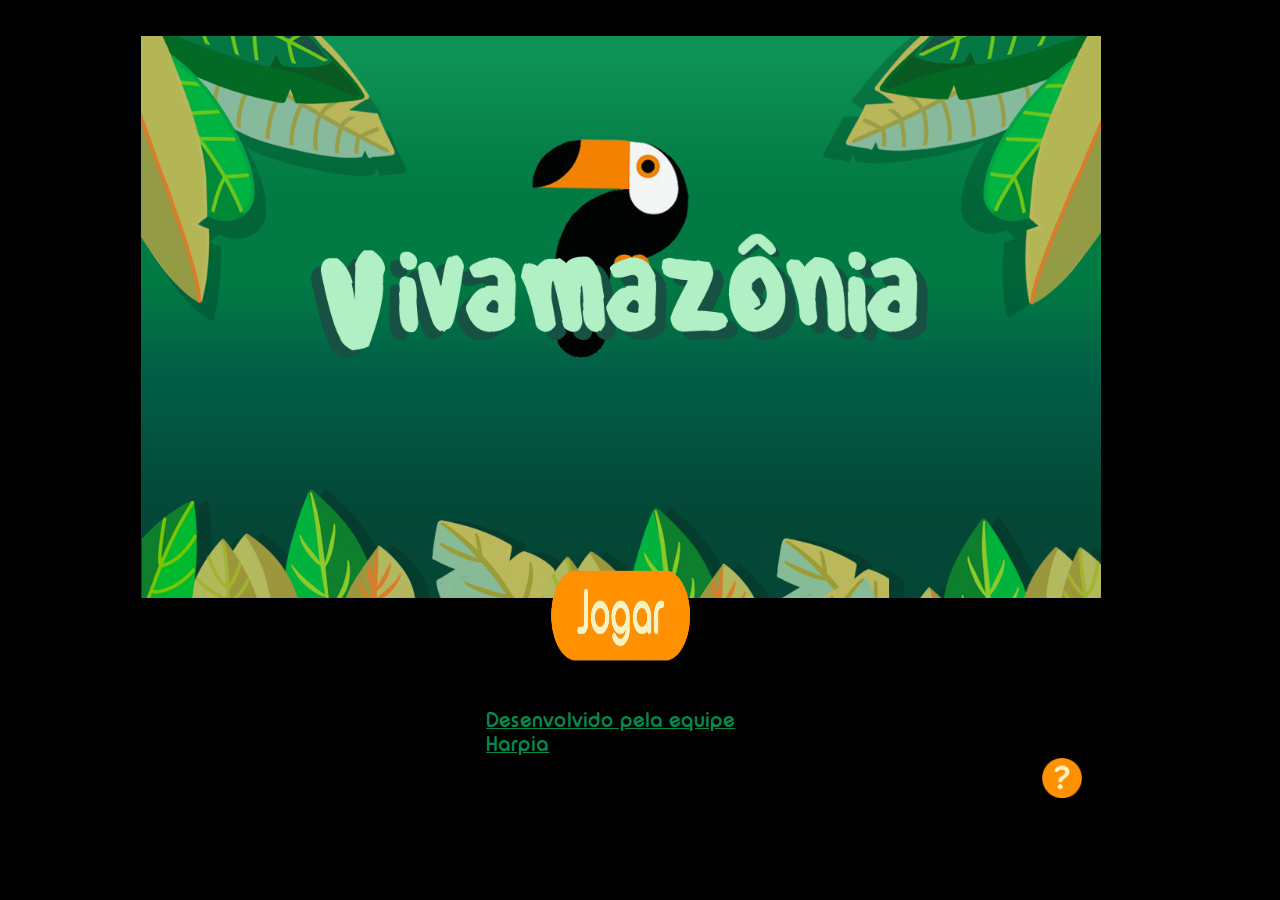
==== commit 2851838a: "Mudanças de design" ====
--- a/index.html
+++ b/index.html
@@ -14,11 +14,12 @@
         
         <div id="main_div" class="inicio">
             <div id="inicio">
-                <div id="info_btn"><img src="assets/info.png"></div>
+                <div id="info_btn">Desenvolvido pela equipe Harpia</div>
                 <div id="como_jogar_btn"><img src="assets/como_joga.png"></div>
                 <div id="jogar_btn"><img src="assets/jogar.png"></div>
             </div>
             <div id="floresta">
+                <div id="escolha_area"><img src="assets/escolhaarea.png"></div>
                 <div id="floresta_btn"><img src="assets/floresta/queimada.png" style="width: 97%;"/></div>
                 <div id="animais_btn"><img src="assets/floresta/jaula.png"/></div>
                 <div id="reflorestamento_btn"><img src="assets/floresta/madeira.png" style="width: 116%;"/></div>
@@ -27,6 +28,7 @@
             </div>
             <div id="voltar_btn"></div>
             <div id="comunica" onclick="proxima_fala()">
+                <div id="funto_preto"></div>
                 <div id="comunica_personagem">
                     
                 </div>
@@ -43,8 +45,8 @@
             <br/>
             <div id="trafico_animais">
                 <div id="lanterna">
-                    <div id="luz1"><div id="ident1"></div></div>
-                    <div id="luz2"><div id="ident2"></div></div>
+                    <div id="lanterna1"><div id="ident1"></div></div>
+                    <div id="lanterna2"><div id="ident2"></div></div>
                 </div>
                 <div id="trafico_animais_jaula">
                     <div id="trafico_animais_carregando"></div>
@@ -110,10 +112,10 @@
                     <div class="planta_desmatamento tronco"></div>
                 </div>
                 <div id="ferramentas_desmatamento">
-                    <div id="pá_desmatamento" onclick="mudar('pa')"></div>
-                    <div id="enxada_desmatamento" onclick="mudar('enxada')"></div>
-                    <div id="muda_desmatamento" onclick="mudar('muda')"></div>
-                    <div id="regador_desmatamento" onclick="mudar('regador')"></div>
+                    <div id="pá_desmatamento" onclick="mudar_ferramenta('pa')"></div>
+                    <div id="enxada_desmatamento" onclick="mudar_ferramenta('enxada')"></div>
+                    <div id="muda_desmatamento" onclick="mudar_ferramenta('muda')"></div>
+                    <div id="regador_desmatamento" onclick="mudar_ferramenta('regador')"></div>
                 </div>
             </div>
             <div id="poluicao">
@@ -145,18 +147,18 @@
                         <img src="assets/animais/onça_real.png" style="width: 100%;" />
                     </div>
                     <div class="texto">
-                        <p>Falar em mata atlântica sem citar a onça-pintada é o mesmo que ir à praia e não ver o mar. Na Amazônia elas existem em menor quantidade que no Pantanal, devido à dificuldade de encontrar alimento por ali. Suas presas mais comuns são os animais jovens, idosos e doentes. As onças gostam de caçadas fáceis. </p>
+                        <p>Falar em mata atlântica sem citar a onça-pintada é o mesmo que ir à praia e não ver o mar, na Amazônia elas existem em menor quantidade que no Pantanal, devido à dificuldade de encontrar alimento por ali, as onças gostam de caçadas fáceis</p>
                     </div>
                 </div>
                 <div id="sede_harpia_info" class="sede_info">
                     <div class="titulo">
-                        <h1>harpia</h1>
+                        <h1>Harpia</h1>
                     </div>
                     <div class="imagens">
                         <img src="assets/animais/harpia_real.png" style="width: 100%;" />
                     </div>
                     <div class="texto">
-                        <p>Com aproximadamente dois metros de envergadura de asas abertas e com garras do mesmo tamanho das de um urso-pardo, a harpia, também conhecida como gavião-real, é considerada a ave de rapina mais poderosa do mundo. Mesmo com esse tamanho todo, ela voa de maneira tranquila e habilidosa entre as árvores da floresta.</p>
+                        <p>Com aproximadamente dois metros de envergadura de asas abertas e com garras do mesmo tamanho das de um urso-pardo, a harpia é considerada a ave de rapina mais poderosa do mundo, mesmo com esse tamanho todo, ela voa de maneira tranquila e habilidosa</p>
                     </div>
                 </div>
                 <div id="sede_tucano_info" class="sede_info">
@@ -167,7 +169,7 @@
                         <img src="assets/animais/tucano_real.png" style="width: 100%;" />
                     </div>
                     <div class="texto">
-                        <p>Os tucanos alimentam-se principalmente de frutas, mas também podem comer insetos, cobras, rãs e lagartos. Muitas vezes eles invadem os ninhos de pássaros canoros e comem seus ovos ou até mesmo seus filhotes. Para se alimentar, o tucano pega a comida com a ponta do bico e joga a cabeça para trás, mandando o alimento para a garganta. </p>
+                        <p>Os tucanos alimentam-se principalmente de frutas, muitas vezes eles invadem os ninhos de pássaros canoros e comem seus ovos, para se alimentar, o tucano pega a comida com a ponta do bico e joga a cabeça para trás, mandando o alimento para a garganta</p>
                     </div>
                 </div>
                 <div id="sede_anta_info" class="sede_info">
@@ -178,7 +180,7 @@
                         <img src="assets/animais/anta_real.png" style="width: 100%;" />
                     </div>
                     <div class="texto">
-                        <p>O maior mamífero da América do Sul pode ser encontrado em todo país, embora esteja quase extinta na Caatinga. A anta é uma excelente nadadora e mergulha rapidamente quando se sente ameaçada. Na Amazônia, ela visita saleiros naturais para conseguir os alimentos que não obtém em sua dieta de folhas e frutos.</p>
+                        <p>O maior mamífero da América do Sul pode ser encontrado em todo país, embora esteja quase extinta na Caatinga, a anta é uma excelente nadadora e mergulha rapidamente quando se sente ameaçada</p>
                     </div>
                 </div>
                 <div id="sede_jacaretinga_info" class="sede_info">
@@ -189,7 +191,7 @@
                         <img src="assets/animais/jacaretinga_real.png" style="width: 100%;" />
                     </div>
                     <div class="texto">
-                        <p>Quando pequenos estes jacarés alimentam-se de insetos, sapos e outros animais menores, mas na vida adulta costumam comer peixe. Para caçar seu alimento, eles agem de forma bastante preguiçosa: eles abrem a boca contra a correnteza e esperam que algum peixe simplesmente caia na armadilha.</p>
+                        <p>Quando pequenos estes jacarés alimentam-se de insetos, sapos e outros animais menores, mas na vida adulta costumam comer peixe, para caçar seu alimento eles abrem a boca contra a correnteza e esperam que algum peixe caia na armadilha</p>
                     </div>
                 </div>
                 <div id="sede_pirarucu_info" class="sede_info">
@@ -200,7 +202,7 @@
                         <img src="assets/animais/pirarucu_real.png" style="width: 100%;" />
                     </div>
                     <div class="texto">
-                        <p>O pirarucu (Arapaima gigas) é um dos maiores peixes de água doce do planeta. Nativo da Amazônia, ele promove benefícios para o ecossistema e comunidades que vivem da pesca. Seu nome vem de dois termos indígenas pira, “peixe”, e urucum, “vermelho”, devido à cor de sua cauda. Por ser um peixe de grandes dimensões.</p>
+                        <p>O pirarucu é um dos maiores peixes de água doce do planeta, nativo da Amazônia, ele promove benefícios para o ecossistema e comunidades que vivem da pesca seu nome vem de dois termos indígenas pira, “peixe”, e urucum, “vermelho”, devido à cor de sua cauda</p>
                     </div>
                 </div>
                 <div id="sede_boto_info" class="sede_info">
@@ -211,7 +213,7 @@
                         <img src="assets/animais/boto_real.png" style="width: 100%;" />
                     </div>
                     <div class="texto">
-                        <p>Parte do folclore brasileiro, os botos são conhecidos por seu comportamento brincalhão, semelhante ao dos golfinhos. Eles se alimentam de peixes, lulas e crustáceos que conseguem engolir sem mastigar. Estes animais são ameaçados pois as pessoas acreditam que quem possui um olho deles arranja namorado mais rápido.</p>
+                        <p>Os botos são conhecidos por seu comportamento brincalhão, semelhante ao dos golfinhos, eles se alimentam de peixes, lulas e crustáceos que conseguem engolir sem mastigar, estes animais são ameaçados</p>
                     </div>
                 </div>
                 <div id="sede_peixe_boi_info" class="sede_info">
@@ -222,14 +224,14 @@
                         <img src="assets/animais/peixe_boi_real.png" style="width: 100%;" />
                     </div>
                     <div class="texto">
-                        <p>Os peixes-bois são mamíferos aquáticos da ordem dos sirênios. O nome foi escolhido por causa do canto desses animais, que fez com que navegadores o associassem às mitológicas sereias. Existem quatro espécies de peixe-boi no mundo, e uma delas vive apenas em água doce, aqui no Brasil, mais especificamente na Amazônia.</p>
+                        <p>Os peixes-bois são mamíferos aquáticos, o nome foi escolhido por causa do canto desses animais, que fez com que navegadores o associassem às mitológicas sereias, existem quatro espécies de peixe-boi no mundo, e uma delas vive apenas em água doce</p>
                     </div>
                 </div>
             </div>
         </div>
     </body>
     <script src="js/telas.js"></script>
-    <script src="js/inicial.js"></script>
+    <script src="js/comunicacao.js"></script>
     <script src="js/falas.js"></script>
     <script src="js/sede.js"></script>
     <script src="js/queimada.js"></script>
--- a/css/style.css
+++ b/css/style.css
@@ -1,5 +1,7 @@
 @font-face { font-family: Roadbrush; src: url('fonts/KTF-Roadbrush.ttf'); }
 @font-face { font-family: Odin; src: url('fonts/Odin Rounded - Regular.otf'); }
+@font-face { font-family: Typo_Round_Bold_Demo; src: url('fonts/Typo_Round_Bold_Demo.otf'); }
+@font-face { font-family: Typo_Round_Regular_Demo; src: url('fonts/Typo_Round_Regular_Demo.otf'); }
 
 @font-face { font-family: Arista; src: url('fonts/z-arista-light.ttf'); }
 html{
@@ -7,6 +9,13 @@
 }
 *{
     z-index: 0;
+    font-family: 'Typo_Round_Bold_Demo', sans-serif !important;
+    -webkit-touch-callout: none;  /* iPhone OS, Safari */
+    -webkit-user-select: none;    /* Chrome, Safari 3 */
+    -khtml-user-select: none;     /* Safari 2 */
+    -moz-user-select: none;       /* Firefox */
+    -ms-user-select: none;        /* IE10+ */
+    user-select: none;   
 }
 #comunica{
     display: none;
@@ -17,14 +26,12 @@
     cursor: url("../assets/tela/apontador_mão.png"), auto;
 }
 #texto{
-    font-family: 'Arista', sans-serif !important;
     letter-spacing: 1px;
 }
 #caixa_texto{
-    width: 67%;
-    right: 0%;
-    bottom: 0;
-    font-family: 'Arista', sans-serif !important;
+    width: 64%;
+    right: 2%;
+    top: 35%;
     position: absolute;
     background-image: url(../assets/dialogo.png);
     background-repeat: no-repeat;
@@ -32,7 +39,7 @@
     height: 36%;
 }
 #comunica_personagem{
-    width: 39.5%;
+    width: 53%;
     left: 0;
     bottom: 0;
     z-index: 4;
@@ -40,8 +47,9 @@
     background-size: 100%;
     background-repeat: no-repeat;
     background-position-y: bottom;
+    background-position-x: -80px;
     position: absolute;
-    height: 66%;
+    height: 100%;
 }
 #proxima_fala_btn{
     width: 8%;
@@ -49,15 +57,35 @@
     right: 3%;
     bottom: 16%;
     position: absolute;
-    /*background: url("../assets/next.png");
+    background: url("../assets/next.png");
     background-size: 100%;
     background-repeat: no-repeat;
-    background-position-y: bottom;*/
+    background-position-y: bottom;
+    animation-name: pula;
+	animation-duration: 1.5s;
+	animation-timing-function: linear;
+	animation-iteration-count: infinite;
+}
+@keyframes pula {
+    from {
+        margin-bottom: 0px;
+    }
+
+    to {
+        margin-bottom: 2px;
+    }
 }
 #texto{
     padding: 8%;
     padding-top: 10%;
-    font-family: Odin;
-    font-size: 30px;
+    font-size: 26px;
     color: white;
+}
+
+#funto_preto{
+    position: absolute;
+    width:100%;
+    height:100%;
+    background-color: black;
+    opacity: 70%;
 }--- a/css/locais.css
+++ b/css/locais.css
@@ -18,16 +18,27 @@
 #info_btn, #como_jogar_btn, #jogar_btn, #voltar_btn{
     cursor: url("../assets/tela/apontador_mão.png"), auto;
     position: absolute;
-    width: 7%;
+    width: 8%;
     height: 13%;
     bottom: 23%;
 }
 #info_btn{
-    left: 5%;
+    bottom: 5%;
+    left: 36%;
+    font-size: 19px;
+    width: 30%;
+    color: #09884D;
+    text-decoration: underline;
+}
+#info_btn:hover, #como_jogar_btn:hover, #jogar_btn:hover, #voltar_btn:hover{
+    -webkit-filter: drop-shadow(20px 20px 20px #222);
+    filter: drop-shadow(20px 20px 20px #222);
 }
 #como_jogar_btn{
-    left: 13%;
-    width: 7%;
+    right: 2%;
+    width: 40px;
+    height: 40px;
+    bottom: 7%;
 }
 #jogar_btn{
     left: 41%;
@@ -43,7 +54,7 @@
     background-size: 100%;
     top: 2%;
     right: 2%;
-    height: 11%;
+    height: 13%;
 }
 #floresta_btn, #animais_btn, #reflorestamento_btn, #lago_btn, #sede_btn{
     position: absolute;
@@ -163,4 +174,11 @@
 
 #voltar_btn, #queimadas_resgatar, #queimadas_apagar, #desmatamento, #poluicao, #trafico_animais, #floresta{
     display: none;
+}
+
+#escolha_area{
+    position: absolute;
+    left: 24%;
+    top: -4%;
+    display: none;
 }--- a/css/sede.css
+++ b/css/sede.css
@@ -69,7 +69,7 @@
     position: absolute;
     left: 14%;
     width: 80%;
-    height: 74%;
+    height: 83%;
     display: none;
 }
 #sede_menu{
@@ -90,35 +90,35 @@
     display: flex;    
     position: absolute;
     width: 49%;
-    height: 97%;
+    height: 96%;
     left: -4%;
-    top: 10%;
+    top: 12%;
 }
 .sede_info .texto{
     font-size: 170%;
-    top: 8%;
+    top: 4%;
     position: absolute;
     width: 55%;
     height: 100%;
     right: 2%;
-    font-family: 'Arista', sans-serif !important;
     background-image: url("../assets/box_animais.png");
     background-size: 100%;
     color: white;
 }
 .sede_info .texto > p{
-    padding: 0% 6% 0% 15%;
+    padding: 1% 4% 0% 9%;
 }
 
 .sede_info .imagens > img{
     padding-top: 0;
     border-radius: 20px;
+    width: 98%;
+    height: 93%;
 }
 .sede_info .titulo{
     color: white;
     margin-top: -3%;
     text-align: center;
-    font-family: Roadbrush;
     position: absolute;
     left: 40%;
 }--- a/css/trafico_animais.css
+++ b/css/trafico_animais.css
@@ -19,7 +19,6 @@
     left: 33%;
     font-size: 30px;
     color: #ff9100;
-    font-family: 'Arista', sans-serif !important;
     text-align: center;
 }
 #trafico_animais_inicio_jaula, #trafico_animais_fim_jaula{
@@ -36,18 +35,18 @@
     bottom: 0;
 }
 
-#luz1, #luz2{
+#lanterna1, #lanterna2{
     position: absolute;
     right: 0;
     width: 77%;
     height: 36%;
     z-index: 3;
 }
-#luz1 {
+#lanterna1 {
     transform: skew(0deg, 10deg);
     top: 22%;
 }
-#luz2 {
+#lanterna2 {
     transform: skew(0deg, -10deg);
     top: 40%;
 }
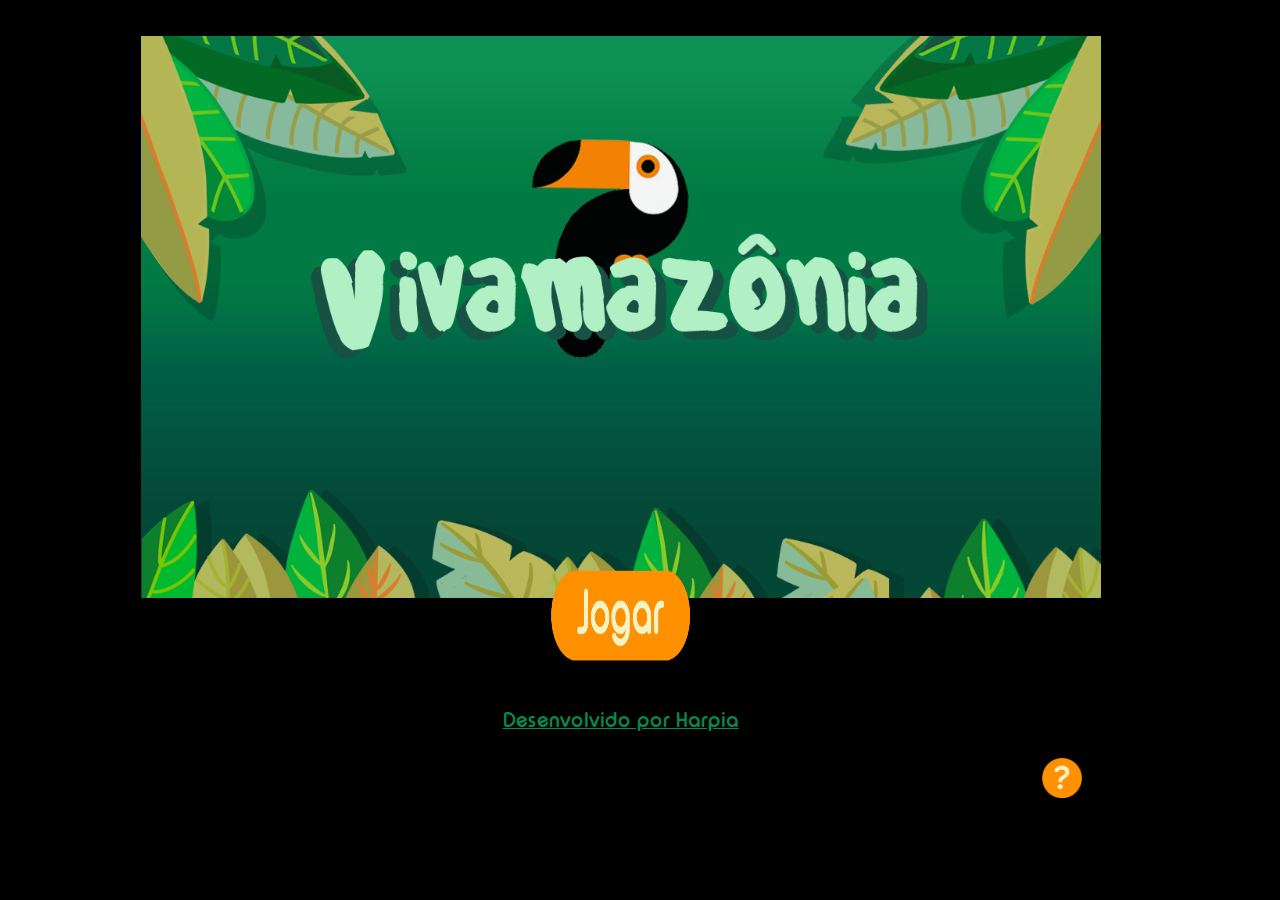
==== commit 06ed764b: "Mudado desenvolvido" ====
--- a/index.html
+++ b/index.html
@@ -14,7 +14,7 @@
         
         <div id="main_div" class="inicio">
             <div id="inicio">
-                <div id="info_btn">Desenvolvido pela equipe Harpia</div>
+                <div id="info_btn">Desenvolvido por Harpia</div>
                 <div id="como_jogar_btn"><img src="assets/como_joga.png"></div>
                 <div id="jogar_btn"><img src="assets/jogar.png"></div>
             </div>
--- a/css/style.css
+++ b/css/style.css
@@ -6,7 +6,7 @@
 @font-face { font-family: Arista; src: url('fonts/z-arista-light.ttf'); }
 html{
     background: black;
-}
+} 
 *{
     z-index: 0;
     font-family: 'Typo_Round_Bold_Demo', sans-serif !important;
--- a/css/locais.css
+++ b/css/locais.css
@@ -26,7 +26,8 @@
     bottom: 5%;
     left: 36%;
     font-size: 19px;
-    width: 30%;
+    width: 28%;
+    text-align: center;
     color: #09884D;
     text-decoration: underline;
 }
